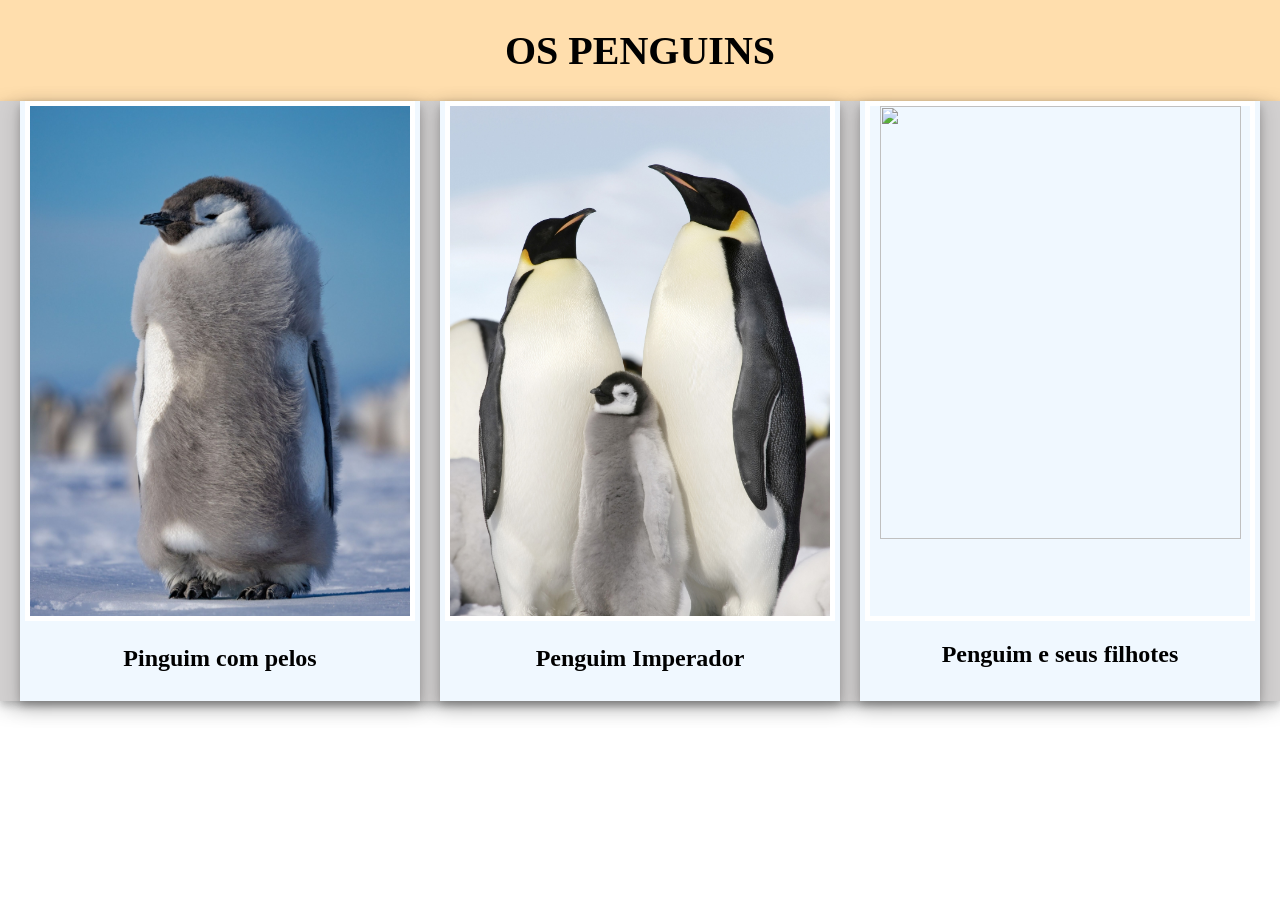
==== Aula 2 P.web/AULA 2.html @ d624fcf0 "Add files via upload" ====
<!DOCTYPE html>
<html lang="en">
    <head>
        <meta charset="UTF-8">
        <meta name="viewport" content="width=device-width, initial-scale=1.0">
        <title>Penguins CSS</title>
        <link rel="stylesheet" href="AULA2.css">
    </head>
    <body>
        <div class="cabecalho">
                <h1>OS PENGUINS</h1>
        </div>
        <div class="conteudo">
           
            <div class="card">
                <img src="mm1012723121410486.jpg" alt="">
                <h2>Pinguim com pelos</h2>
            </div>
            <div class="card">
                <img src="pinguim-imperador_35296090.jpg" alt="">
                <h2>Penguim Imperador</h2>
            </div>
            <div class="card">
                <img src="Pygoscelis_adeliae.jpg" alt="">
                <h2>Penguim e seus filhotes</h2>
            </div>
        </div>
    </body>
</html>
</html>
---- Aula 2 P.web/AULA2.css ----
body {
    margin: 0;
    padding: 0;
}

h1 {
  color: black;
  font-size: 2.5rem;
  font-weight: bold;
}

.cabecalho{
    background-color: navajowhite;
    display: flex;
    justify-content: center;
    box-shadow: 0 4px 8px 0 rgba(0, 0, 0, 0.2), 0 6px 20px 0 rgba(0, 0, 0, 0.19);
}

.card {
    background-color: aliceblue;
    width: 400px;
    box-shadow: 0 4px 8px 0 rgba(0, 0, 0, 0.2), 0 6px 20px 0 rgba(0, 0, 0, 0.19);
    text-align: center;
    overflow: hidden;
    justify-content: center;
}

.card img{
    width: 95%;
    height: 85%;
    object-fit: cover;
    border: 5px solid #ffff;
}

.conteudo{
    background-color: rgb(210, 208, 208);
    height: 600px;
    display: flex;
    justify-content: center;
    gap: 20px;
    box-shadow: 0 4px 8px 0 rgba(0, 0, 0, 0.2), 0 6px 20px 0 rgba(0, 0, 0, 0.19);
}
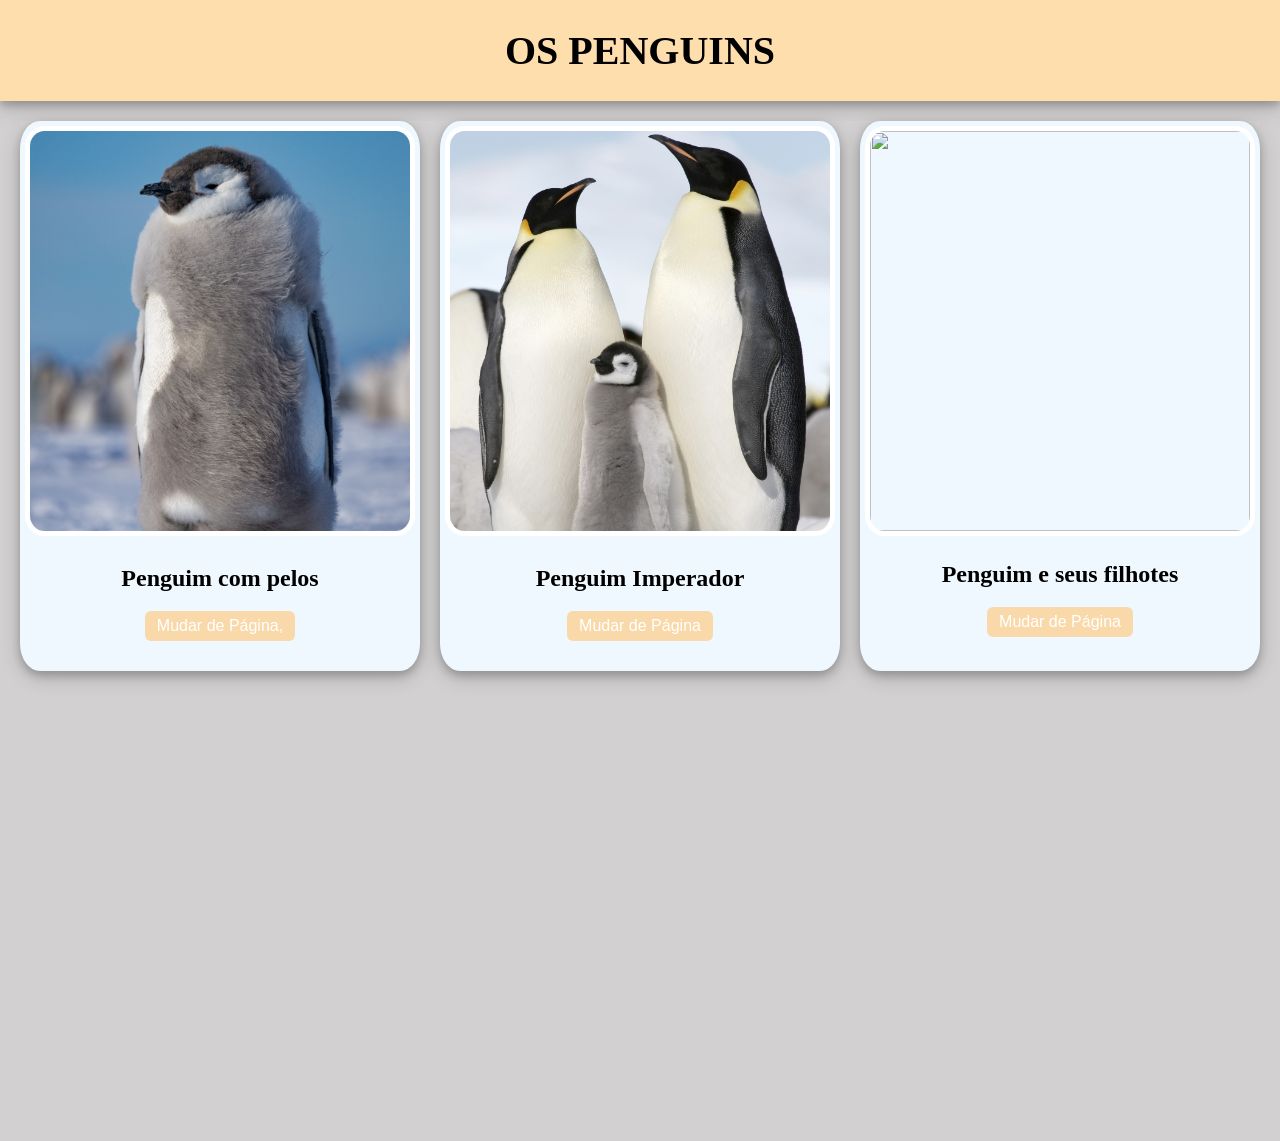
==== commit 495f40fb: "Add files via upload" ====
--- a/Aula 2 P.web/AULA 2.html
+++ b/Aula 2 P.web/AULA 2.html
@@ -14,15 +14,18 @@
            
             <div class="card">
                 <img src="mm1012723121410486.jpg" alt="">
-                <h2>Pinguim com pelos</h2>
+                <h2>Penguim com pelos</h2>
+                <a href="meuspinguins.html" class="botao">Mudar de Página,</a>
             </div>
             <div class="card">
                 <img src="pinguim-imperador_35296090.jpg" alt="">
                 <h2>Penguim Imperador</h2>
+                <a href="meuspinguins.html" class="botao">Mudar de Página</a>
             </div>
             <div class="card">
                 <img src="Pygoscelis_adeliae.jpg" alt="">
                 <h2>Penguim e seus filhotes</h2>
+                <a href="meuspinguins.html" class="botao">Mudar de Página</a>
             </div>
         </div>
     </body>
--- a/Aula 2 P.web/AULA2.css
+++ b/Aula 2 P.web/AULA2.css
@@ -1,6 +1,7 @@
 body {
     margin: 0;
     padding: 0;
+    background-color: rgb(210, 208, 208);
 }
 
 h1 {
@@ -19,26 +20,46 @@
 .card {
     background-color: aliceblue;
     width: 400px;
+    height: 550px;
     box-shadow: 0 4px 8px 0 rgba(0, 0, 0, 0.2), 0 6px 20px 0 rgba(0, 0, 0, 0.19);
     text-align: center;
     overflow: hidden;
     justify-content: center;
+    border-radius: 5%;
 }
 
 .card img{
-    width: 95%;
-    height: 85%;
+    width: 380px;
+    height: 400px;
     object-fit: cover;
     border: 5px solid #ffff;
+    border-radius: 5%;
+    margin: 5px;
 }
 
 .conteudo{
     background-color: rgb(210, 208, 208);
-    height: 600px;
+    height: 1000px;
     display: flex;
     justify-content: center;
     gap: 20px;
-    box-shadow: 0 4px 8px 0 rgba(0, 0, 0, 0.2), 0 6px 20px 0 rgba(0, 0, 0, 0.19);
+    margin: 20px;
+
 }
 
+.botao {
+  display: inline-block;
+  padding: 6px 12px;
+  background-color: #f9d9a9;
+  color: #FFFFFF;
+  text-decoration: none;
+  font-family: Arial, sans-serif;
+  font-size: 16px;
+  border-radius: 6px;
+  transition: background-color 0.3s ease;
+}
 
+.botao:hover {
+  background-color: #b30000;
+}
+
